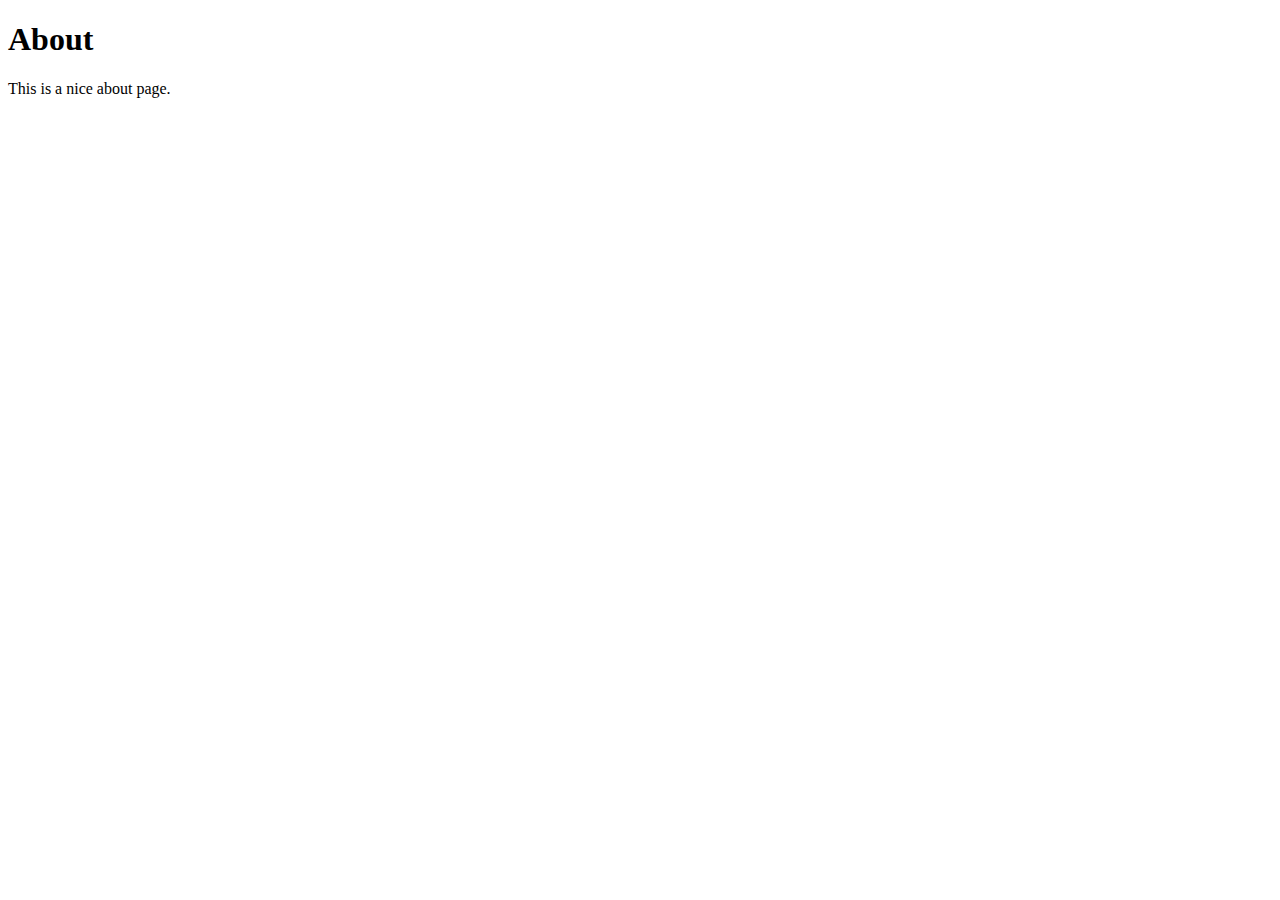
==== about.html @ ff981ef2 "Initial commit" ====
<!DOCTYPE html>
<html lang="en">
<head>
    <meta charset="UTF-8">
    <meta http-equiv="X-UA-Compatible" content="IE=edge">
    <meta name="viewport" content="width=device-width, initial-scale=1.0">
    <title>Document</title>
</head>
<body>
    <h1>About</h1>
    <p>This is a nice about page.</p>
</body>
</html>
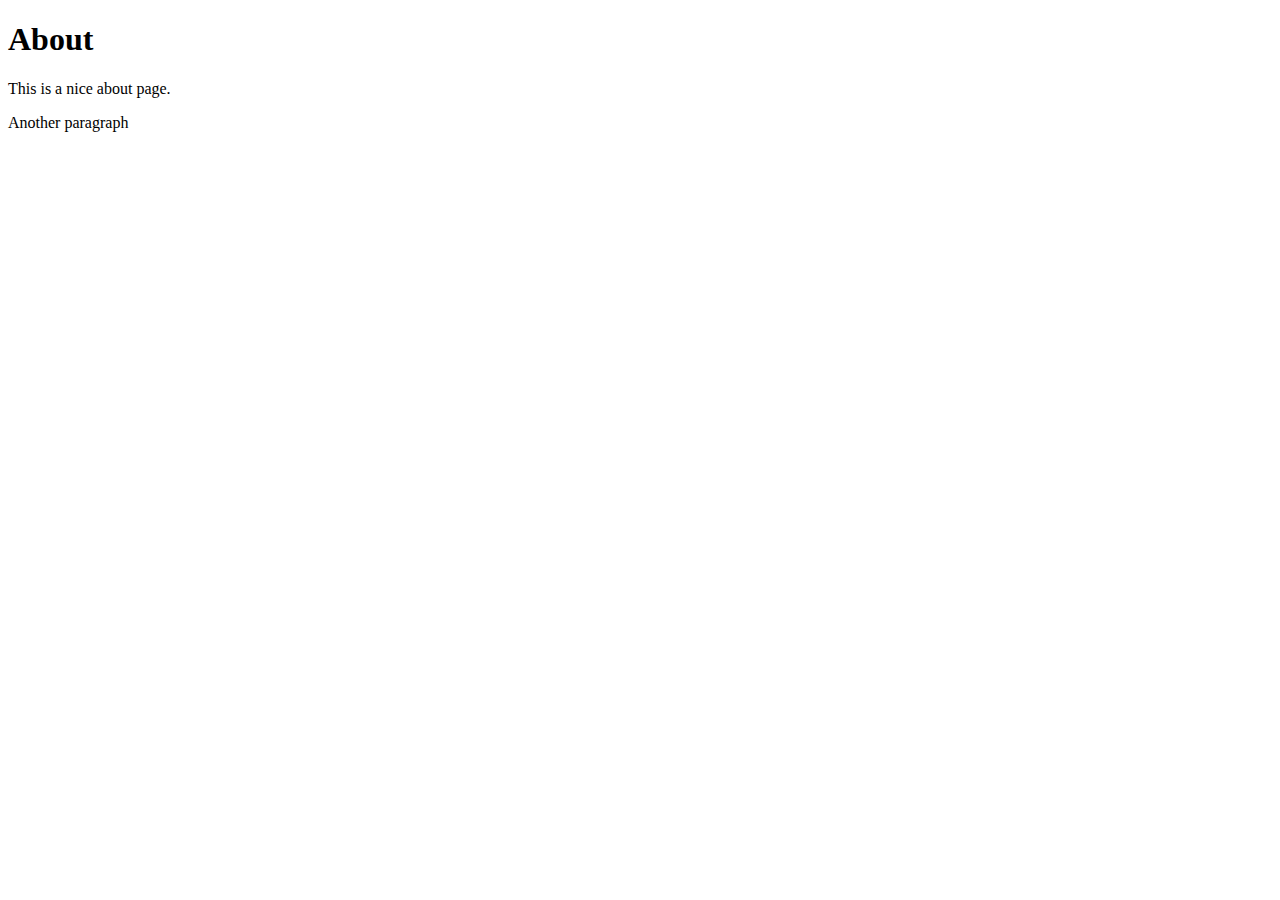
==== commit d8cdcef3: "added more details" ====
--- a/about.html
+++ b/about.html
@@ -9,5 +9,6 @@
 <body>
     <h1>About</h1>
     <p>This is a nice about page.</p>
+    <p>Another paragraph</p>
 </body>
 </html>